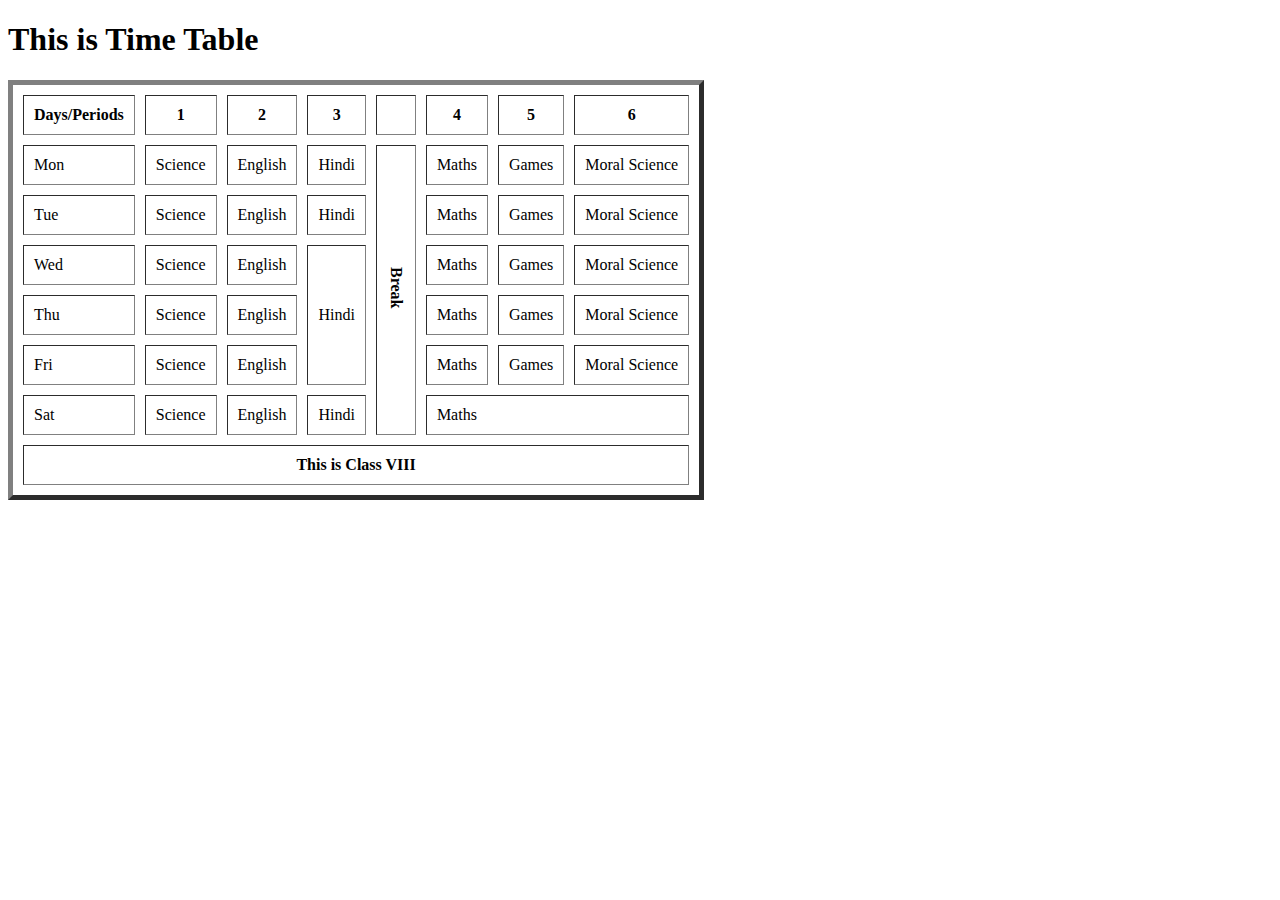
==== Assignment-1/schoolTimeTable.html @ 23ee2cf8 "assignment-1" ====
<!DOCTYPE html>
<html lang="en">
<head>
    <meta charset="UTF-8">
    <meta http-equiv="X-UA-Compatible" content="IE=edge">
    <meta name="viewport" content="width=device-width, initial-scale=1.0">
    <title>School Time Table</title>
    <style>
        .center {
  text-align: center;
    }
    .textStyle{
        writing-mode: vertical-rl;
        font-weight: bold;
    }
    </style>
</head>
<body>
    <h1>This is Time Table</h1>
    <table border="5"  cellpadding = "10" cellspacing = "10">
        <thead>
            <tr>
                <th>Days/Periods</th>
                <th>1</th>
                <th>2</th>
                <th>3</th>
                <th>&nbsp</th>
                <th>4</th>
                <th>5</th>
                <th>6</th>

        
            </tr>
        </thead>
        <tbody>
            <tr>
                <td>Mon</td>
                <td>Science</td>
                <td>English</td>
                <td>Hindi</td>
                <td rowspan="7"><span class="textStyle">Break</span></td>
                <td>Maths</td>
                <td>Games</td>
                <td>Moral Science</td>
            </tr>
            <tr>
                <td>Tue</td>
                <td>Science</td>
                <td>English</td>
                <td>Hindi</td>
                <td>Maths</td>
                <td>Games</td>
                <td>Moral Science</td>
            </tr>
            <tr>
                <td>Wed</td>
                <td>Science</td>
                <td>English</td>
                <td rowspan = "3">Hindi</td>
                <td>Maths</td>
                <td>Games</td>
                <td>Moral Science</td>
            </tr>
            <tr>
                <td>Thu</td>
                <td>Science</td>
                <td>English</td>
                <td>Maths</td>
                <td>Games</td>
                <td>Moral Science</td>
            </tr>
            <tr>
                <td>Fri</td>
                <td>Science</td>
                <td>English</td>
                <td>Maths</td>
                <td>Games</td>
                <td>Moral Science</td>
            </tr>
            <tr>
                <td>Sat</td>
                <td>Science</td>
                <td>English</td>
                <td>Hindi</td>
                <td colspan="3">Maths</td>
               
            </tr>
        </tbody>
        <tfoot>
            <tr><td colspan="8" class="center"><b>This is Class VIII</b></td></tr>
        </tfoot>
    </table>
</body>
</html>
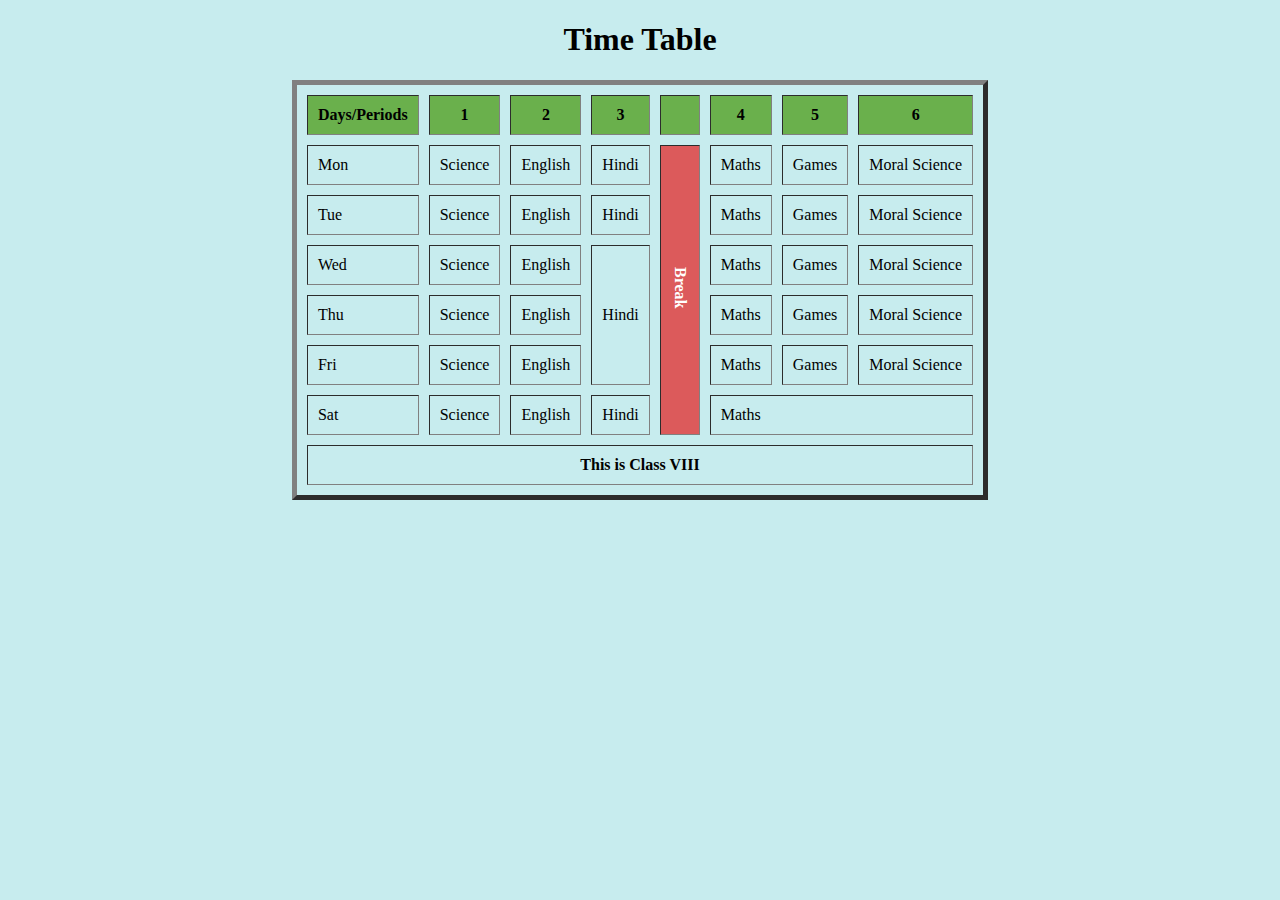
==== commit 01d94205: "assignment 1" ====
--- a/Assignment-1/schoolTimeTable.html
+++ b/Assignment-1/schoolTimeTable.html
@@ -6,89 +6,101 @@
     <meta name="viewport" content="width=device-width, initial-scale=1.0">
     <title>School Time Table</title>
     <style>
-        .center {
-  text-align: center;
+        
+        body {
+    background: #c7ecee;
+        }
+        
+    .center {
+           text-align: center;
     }
+    
+    .table{
+        margin-left: auto;
+        margin-right: auto;
+    }
+    
     .textStyle{
         writing-mode: vertical-rl;
         font-weight: bold;
+        color: white;
     }
     </style>
 </head>
-<body>
-    <h1>This is Time Table</h1>
-    <table border="5"  cellpadding = "10" cellspacing = "10">
-        <thead>
-            <tr>
-                <th>Days/Periods</th>
-                <th>1</th>
-                <th>2</th>
-                <th>3</th>
-                <th>&nbsp</th>
-                <th>4</th>
-                <th>5</th>
-                <th>6</th>
-
-        
-            </tr>
-        </thead>
-        <tbody>
-            <tr>
-                <td>Mon</td>
-                <td>Science</td>
-                <td>English</td>
-                <td>Hindi</td>
-                <td rowspan="7"><span class="textStyle">Break</span></td>
-                <td>Maths</td>
-                <td>Games</td>
-                <td>Moral Science</td>
-            </tr>
-            <tr>
-                <td>Tue</td>
-                <td>Science</td>
-                <td>English</td>
-                <td>Hindi</td>
-                <td>Maths</td>
-                <td>Games</td>
-                <td>Moral Science</td>
-            </tr>
-            <tr>
-                <td>Wed</td>
-                <td>Science</td>
-                <td>English</td>
-                <td rowspan = "3">Hindi</td>
-                <td>Maths</td>
-                <td>Games</td>
-                <td>Moral Science</td>
-            </tr>
-            <tr>
-                <td>Thu</td>
-                <td>Science</td>
-                <td>English</td>
-                <td>Maths</td>
-                <td>Games</td>
-                <td>Moral Science</td>
-            </tr>
-            <tr>
-                <td>Fri</td>
-                <td>Science</td>
-                <td>English</td>
-                <td>Maths</td>
-                <td>Games</td>
-                <td>Moral Science</td>
-            </tr>
-            <tr>
-                <td>Sat</td>
-                <td>Science</td>
-                <td>English</td>
-                <td>Hindi</td>
-                <td colspan="3">Maths</td>
-               
-            </tr>
-        </tbody>
-        <tfoot>
-            <tr><td colspan="8" class="center"><b>This is Class VIII</b></td></tr>
-        </tfoot>
-    </table>
+<body >
+    <h1 class="center">Time Table</h1>
+        <table border="5"  cellpadding = "10" cellspacing = "10" class="table">
+            <thead>
+                <tr style="background: #6ab04c;">
+                    <th>Days/Periods</th>
+                    <th>1</th>
+                    <th>2</th>
+                    <th>3</th>
+                    <th>&nbsp</th>
+                    <th>4</th>
+                    <th>5</th>
+                    <th>6</th>
+    
+            
+                </tr>
+            </thead>
+            <tbody>
+                <tr >
+                    <td>Mon</td>
+                    <td>Science</td>
+                    <td>English</td>
+                    <td>Hindi</td>
+                    <td  style="background: #e80d0da6;" rowspan="7"><span class="textStyle">Break</span></td>
+                    <td>Maths</td>
+                    <td>Games</td>
+                    <td>Moral Science</td>
+                </tr>
+                <tr>
+                    <td>Tue</td>
+                    <td>Science</td>
+                    <td>English</td>
+                    <td>Hindi</td>
+                    <td>Maths</td>
+                    <td>Games</td>
+                    <td>Moral Science</td>
+                </tr>
+                <tr>
+                    <td>Wed</td>
+                    <td>Science</td>
+                    <td>English</td>
+                    <td rowspan = "3">Hindi</td>
+                    <td>Maths</td>
+                    <td>Games</td>
+                    <td>Moral Science</td>
+                </tr>
+                <tr>
+                    <td>Thu</td>
+                    <td>Science</td>
+                    <td>English</td>
+                    <td>Maths</td>
+                    <td>Games</td>
+                    <td>Moral Science</td>
+                </tr>
+                <tr>
+                    <td>Fri</td>
+                    <td>Science</td>
+                    <td>English</td>
+                    <td>Maths</td>
+                    <td>Games</td>
+                    <td>Moral Science</td>
+                </tr>
+                <tr>
+                    <td>Sat</td>
+                    <td>Science</td>
+                    <td>English</td>
+                    <td>Hindi</td>
+                    <td colspan="3">Maths</td>
+                   
+                </tr>
+            </tbody>
+            <tfoot>
+                <tr><td colspan="8" class="center"><b>This is Class VIII</b></td></tr>
+            </tfoot>
+        </table>
 </body>
 </html>